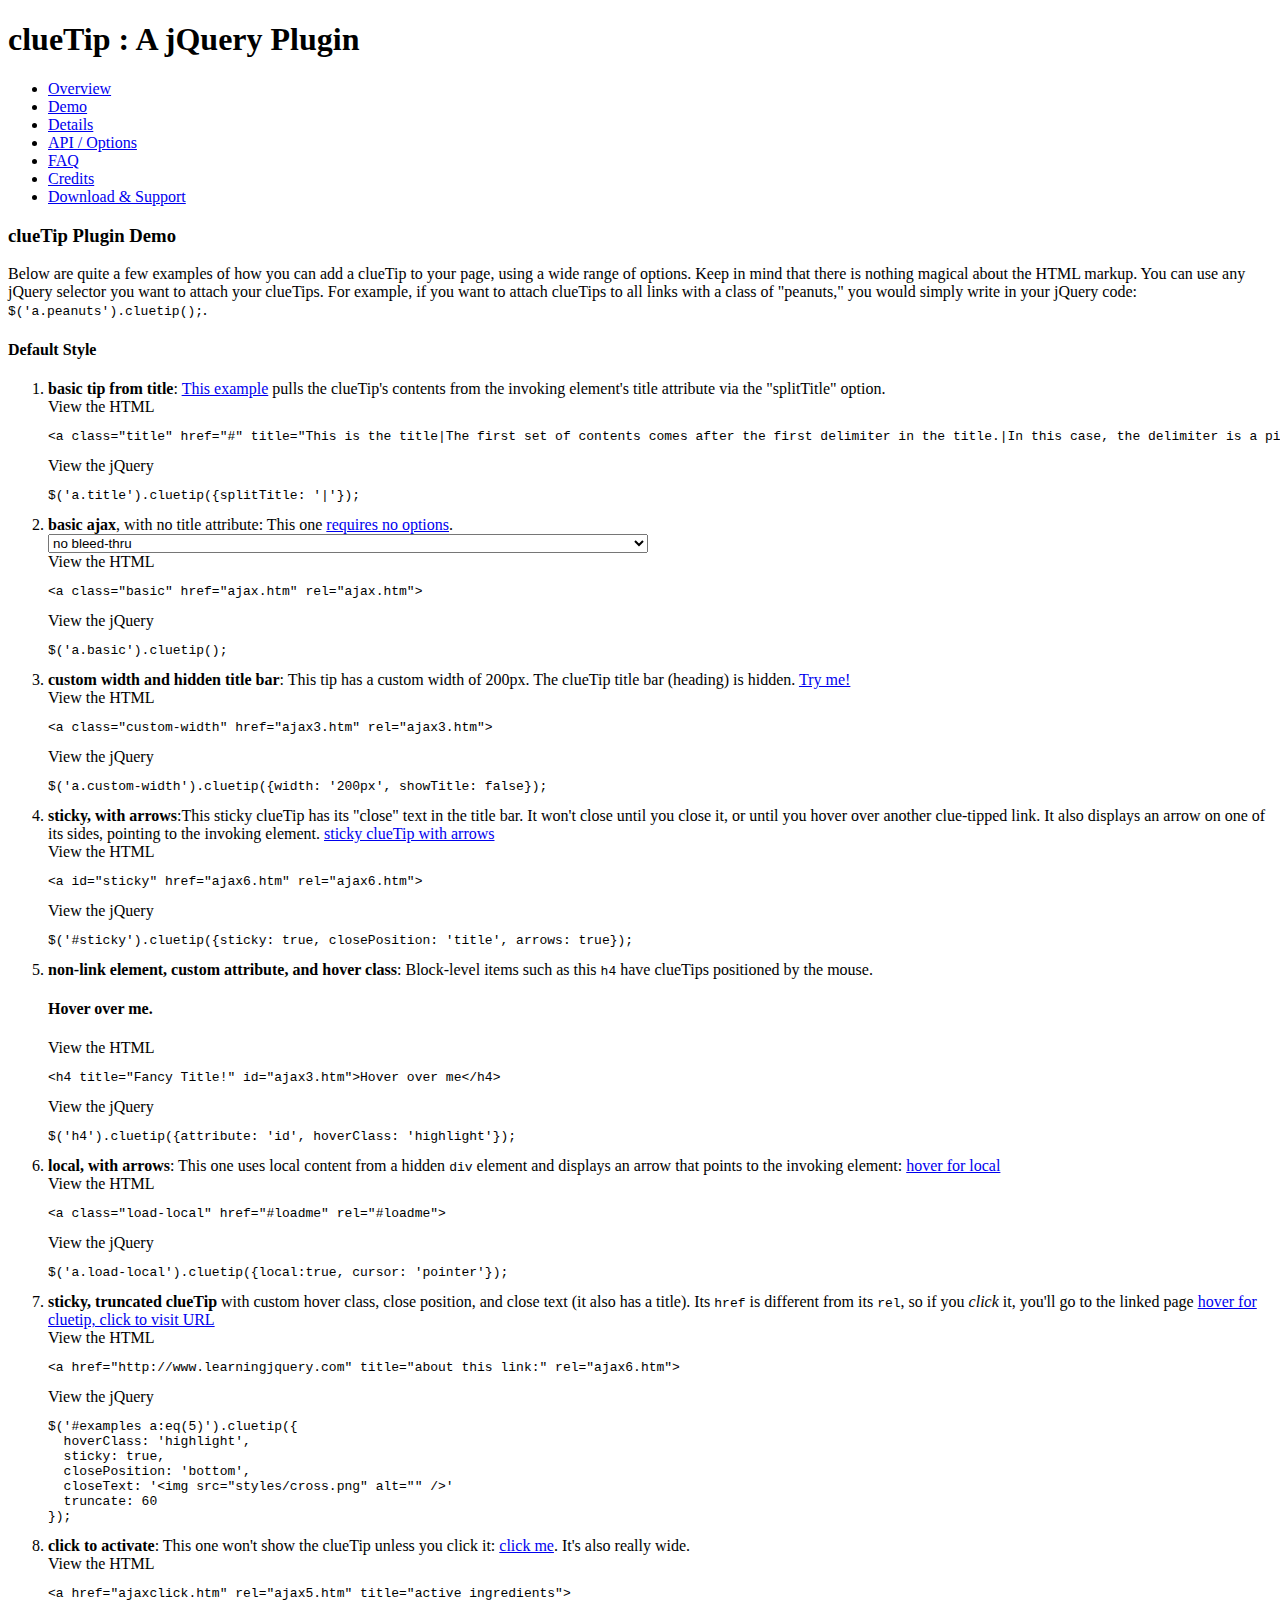
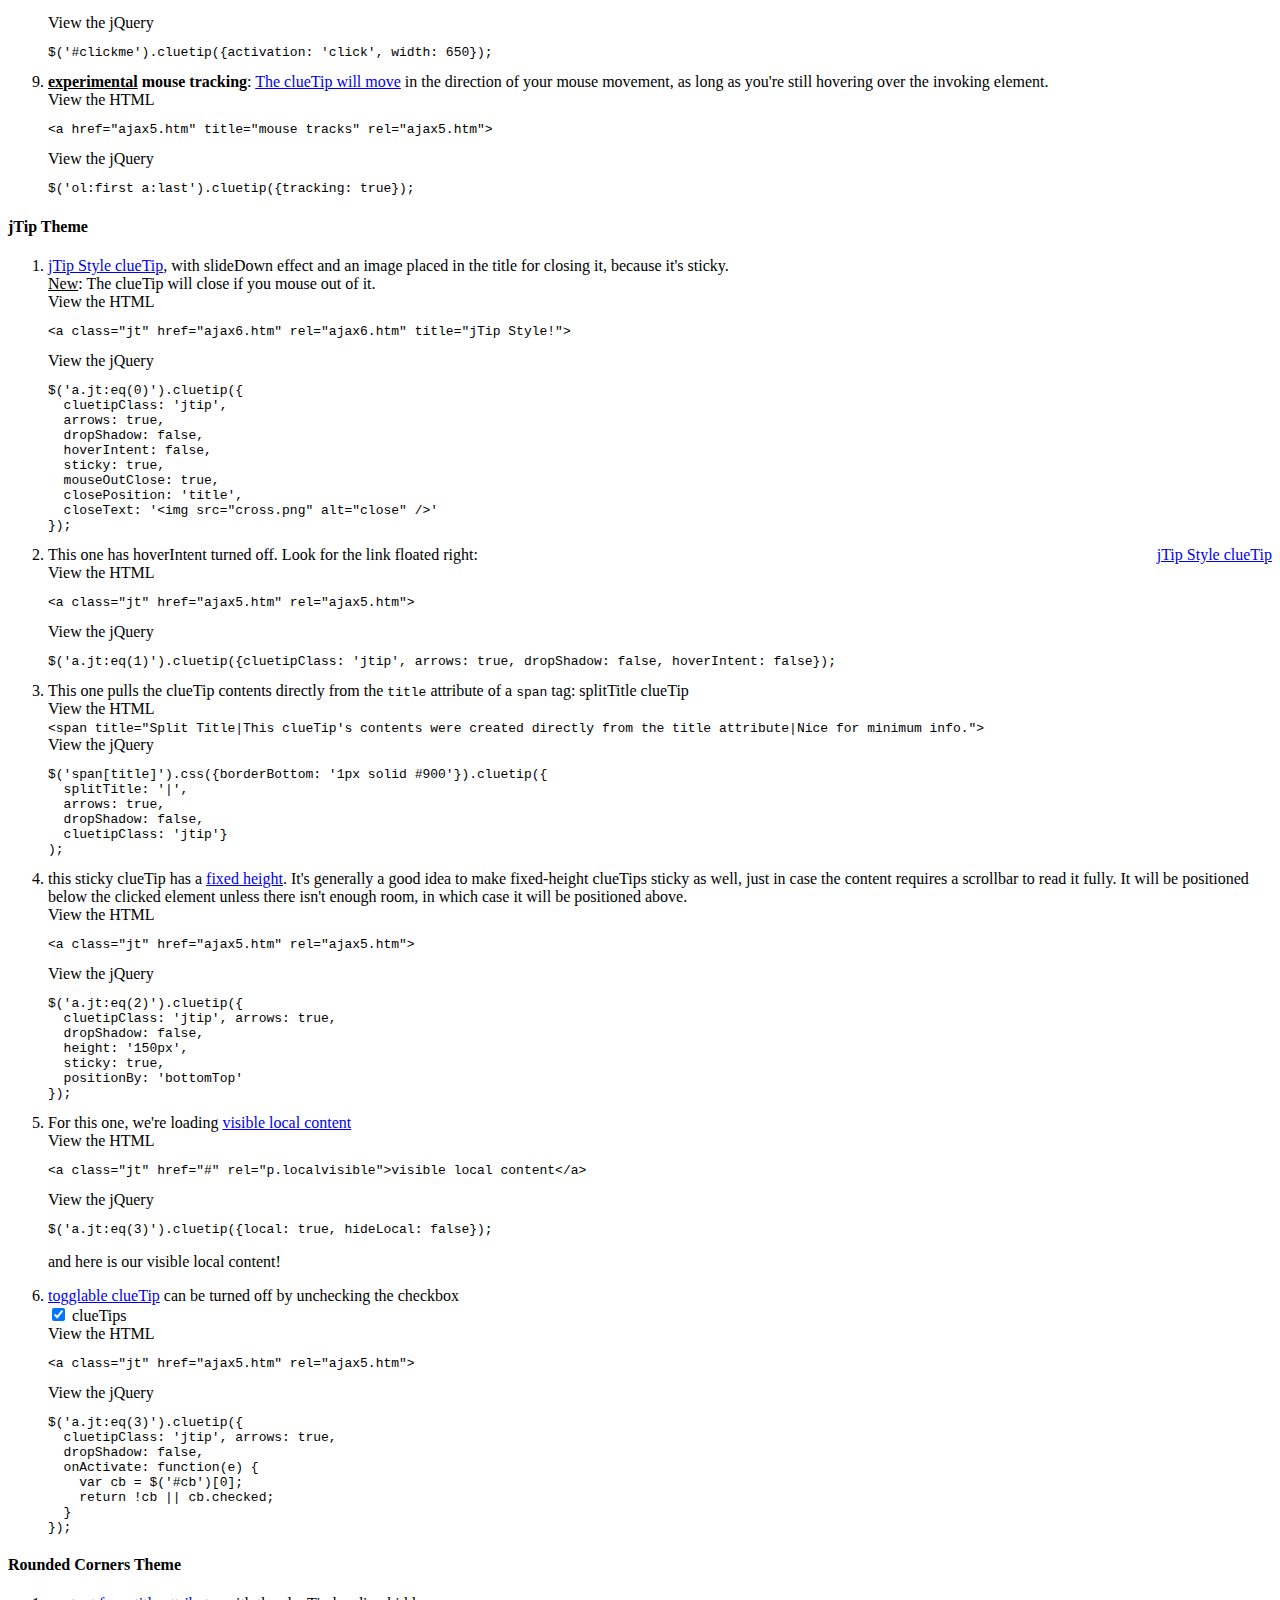
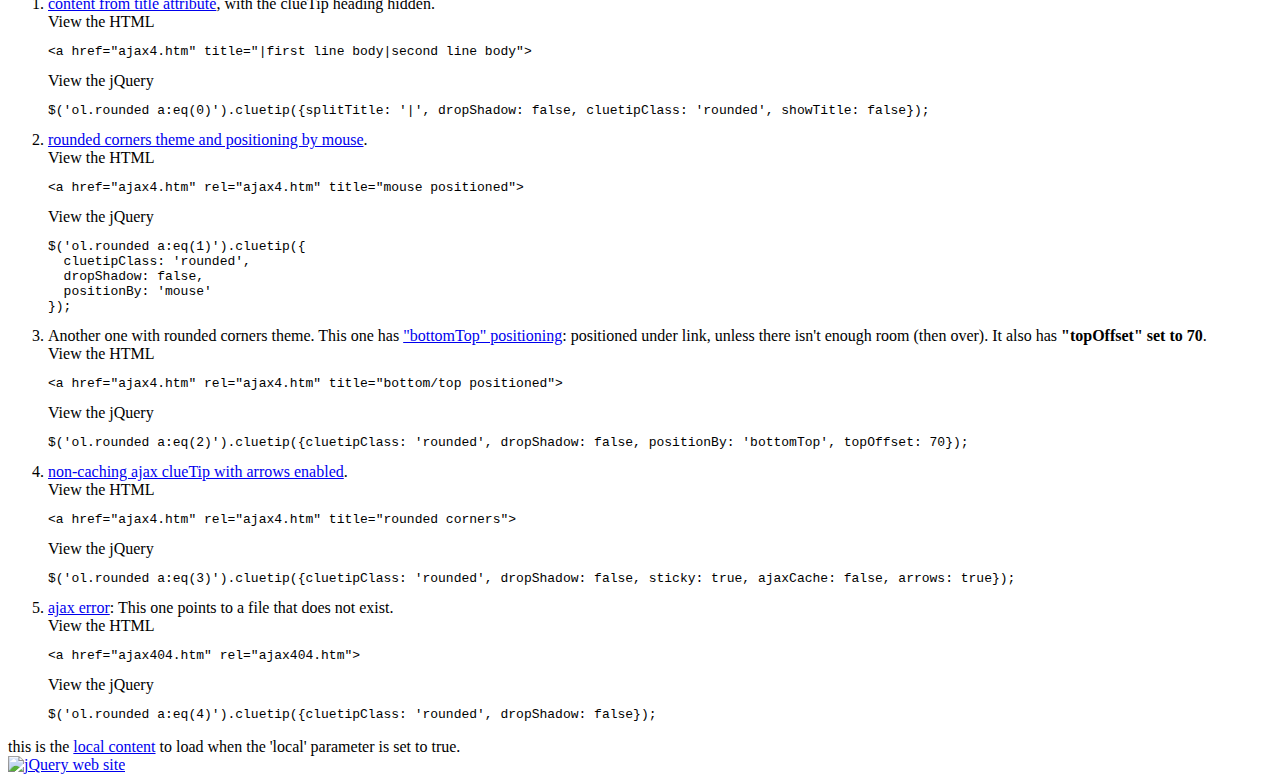
==== demo/index.html @ 5dc440d9 "Included the jQuery theme.css" ====
<!DOCTYPE html PUBLIC "-//W3C//DTD XHTML 1.0 Strict//EN"
"http://www.w3.org/TR/xhtml1/DTD/xhtml1-strict.dtd">
<html xmlns="http://www.w3.org/1999/xhtml" xml:lang="en" lang="en">
<head>
  <meta http-equiv="Content-type" content="text/html; charset=utf-8" />
  <title>clueTip Plugin Demo</title>

  <link rel="stylesheet" href="../jquery.cluetip.css" type="text/css" />
  <link rel="stylesheet" href="demo.css" type="text/css" /></head>
  <link rel="stylesheet" href="../lib/jquery-ui-1.7.2.custom.css" type="text/css" /></head>

	<script type="text/javascript" src="../lib/jquery-1.3.2.js"></script>
  <script src="../lib/jquery.hoverIntent.js" type="text/javascript"></script>
  <script src="../lib/jquery.bgiframe.min.js" type="text/javascript"></script>
  <script src="../jquery.cluetip.js" type="text/javascript"></script>
  <script src="demo.js" type="text/javascript"></script>
<body>

  <h1 id="top">clueTip : A jQuery Plugin</h1>
  <ul id="navigation">
    <li><a href="../#getting-started">Overview</a></li>
    <li><a class="active" href="/">Demo</a></li>
    <li><a href="../#details">Details</a></li>
    <li><a href="../#options">API / Options</a></li>
    <li><a href="../#faq">FAQ</a></li>
    <li><a href="../#credits">Credits</a></li>
    <li><a href="../#download">Download &amp; Support</a></li>
  </ul>
  <div id="container">

    <div id="examplesection">
    <h3>clueTip Plugin Demo</h3>
    <p>Below are quite a few examples of how you can add a clueTip to your page, using a wide range of options. Keep in mind that there is nothing magical about the HTML markup. You can use any jQuery selector you want to attach your clueTips. For example, if you want to attach clueTips to all links with a class of "peanuts," you would simply write in your jQuery code: <code>$('a.peanuts').cluetip();</code>.</p>
    <h4>Default Style</h4>
    <div id="examples"> 
      <ol>
        <li><strong>basic tip from title</strong>: <a class="title" href="#" title="This is the title|The first set of body content comes after the first delimiter in the title.|In this case, the delimiter is a pipe.">This example</a> pulls the clueTip's contents from the invoking element's title attribute via the "splitTitle" option. 
          <div class="html">View the HTML</div>
          <pre><code>&lt;a class="title" href="#" title="This is the title|The first set of contents comes after the first delimiter in the title.|In this case, the delimiter is a pipe"&gt;</code></pre>
          <div class="jquery">View the jQuery</div>
          <pre><code>$('a.title').cluetip({splitTitle: '|'});</code></pre>
        </li>
        <li><strong>basic ajax</strong>, with no title attribute: This one <a class="basic" href="ajax.htm" rel="ajax.htm">requires no options</a>.
          <div><select style="width: 600px"><option>no bleed-thru</option><option>in IE6</option><option>when using bgiframe plugin</option></select> </div>
          <div class="html">View the HTML</div>
          <pre><code>&lt;a class="basic" href="ajax.htm" rel="ajax.htm"&gt;</code></pre>
          <div class="jquery">View the jQuery</div>
          <pre><code>$('a.basic').cluetip();</code></pre>
        </li>
        <li><strong>custom width and hidden title bar</strong>: This tip has a custom width of 200px. The clueTip title bar (heading) is hidden. <a class="custom-width" href="ajax3.htm" rel="ajax3.htm">Try me!</a>
          <div class="html">View the HTML</div>
          <pre><code>&lt;a class="custom-width" href="ajax3.htm" rel="ajax3.htm"&gt;</code></pre>
          <div class="jquery">View the jQuery</div>
          <pre><code>$('a.custom-width').cluetip({width: '200px', showTitle: false});</code></pre>
        </li>
        <li><strong>sticky, with arrows</strong>:This sticky clueTip has its "close" text in the title bar. It won't close until you close it, or until you hover over another clue-tipped link. It also displays an arrow on one of its sides, pointing to the invoking element. <a id="sticky" href="ajax6.htm" rel="ajax6.htm">sticky clueTip with arrows</a>
          <div class="html">View the HTML</div>
          <pre><code>&lt;a id="sticky" href="ajax6.htm" rel="ajax6.htm"&gt;</code></pre>
          <div class="jquery">View the jQuery</div>
          <pre><code>$('#sticky').cluetip({sticky: true, closePosition: 'title', arrows: true});</code></pre> 
        </li>

        <li><strong>non-link element, custom attribute, and hover class</strong>: Block-level items such as this <code>h4</code> have clueTips positioned by the mouse.
          <h4 title="Fancy Title!" id="ajax3.htm">Hover over me.</h4>
          <div class="html">View the HTML</div>
          <pre><code>&lt;h4 title="Fancy Title!" id="ajax3.htm"&gt;Hover over me&lt;/h4&gt;</code></pre>
          <div class="jquery">View the jQuery</div>
          <pre><code>$('h4').cluetip({attribute: 'id', hoverClass: 'highlight'});</code></pre>
        </li>
        <li><strong>local, with arrows</strong>:  This one uses local content from a hidden <code>div</code> element and displays an arrow that points to the invoking element: <a id="load-local" class="load-local" href="#loadme" rel="#loadme">hover for local</a>
          <div class="html">View the HTML</div>
          <pre><code>&lt;a class="load-local" href="#loadme" rel="#loadme"&gt;</code></pre>
          <div class="jquery">View the jQuery</div>
          <pre><code>$('a.load-local').cluetip({local:true, cursor: 'pointer'});</code></pre>  
        </li>
        <li><strong>sticky, truncated clueTip</strong> with custom hover class, close position, and close text (it also has a title). Its <code>href</code> is different from its <code>rel</code>, so if you <em>click</em> it, you'll go to the linked page <a href="http://www.learningjquery.com" title="about this link:" rel="ajax6.htm">hover for cluetip, click to visit URL</a> 
          <div class="html">View the HTML</div>
          <pre><code>&lt;a href="http://www.learningjquery.com" title="about this link:" rel="ajax6.htm"&gt;</code></pre>
          <div class="jquery">View the jQuery</div>
<pre><code>$('#examples a:eq(5)').cluetip({
  hoverClass: 'highlight',
  sticky: true,
  closePosition: 'bottom',
  closeText: '&lt;img src="styles/cross.png" alt="" /&gt;'
  truncate: 60
});</code></pre>
        </li>
        <li><strong>click to activate</strong>:  This one won't show the clueTip unless you click it: <a id="clickme" href="ajaxclick.htm" rel="ajaxclick.htm" title="active ingredients">click me</a>. It's also really wide.
          <div class="html">View the HTML</div>
          <pre><code>&lt;a href="ajaxclick.htm" rel="ajax5.htm" title="active ingredients"&gt;</code></pre>
          <div class="jquery">View the jQuery</div>
          <pre><code>$('#clickme').cluetip({activation: 'click', width: 650});</code></pre>
        </li>
        <li><strong><ins>experimental</ins> mouse tracking</strong>: <a href="ajax5.htm" title="mouse tracks" rel="ajax5.htm">The clueTip will move</a> in the direction of your mouse movement, as long as you're still hovering over the invoking element.
          <div class="html">View the HTML</div>
          <pre><code>&lt;a href="ajax5.htm" title="mouse tracks" rel="ajax5.htm"&gt;</code></pre>
          <div class="jquery">View the jQuery</div>
<pre><code>$('ol:first a:last').cluetip({tracking: true});</code></pre>
        </li>
      </ol>
      <h4>jTip Theme</h4>
      <ol>
        <li><a class="jt" href="ajax6.htm" rel="ajax6.htm" title="jTip Style!">jTip Style clueTip</a>, with slideDown effect and an image placed in the title for closing it, because it's sticky. <br />
        <ins>New</ins>: The clueTip will close if you mouse out of it. 
          <div class="html">View the HTML</div>
          <pre><code>&lt;a class="jt" href="ajax6.htm" rel="ajax6.htm" title="jTip Style!"&gt;</code></pre>
          <div class="jquery">View the jQuery</div>
<pre><code>$('a.jt:eq(0)').cluetip({
  cluetipClass: 'jtip', 
  arrows: true, 
  dropShadow: false,
  hoverIntent: false,
  sticky: true,
  mouseOutClose: true,
  closePosition: 'title',
  closeText: '&lt;img src="cross.png" alt="close" /&gt;'
});
</code></pre>
        </li>
        <li>This one has hoverIntent turned off. Look for the link floated right: <span style="float:right"><a class="jt" href="ajax5.htm" rel="ajax5.htm">jTip Style clueTip</a></span> 
          <div class="html">View the HTML</div>
          <pre><code>&lt;a class="jt" href="ajax5.htm" rel="ajax5.htm"&gt;</code></pre>
          <div class="jquery">View the jQuery</div>
<pre><code>$('a.jt:eq(1)').cluetip({cluetipClass: 'jtip', arrows: true, dropShadow: false, hoverIntent: false});
</code></pre>  
        </li>
        <li>This one pulls the clueTip contents directly from the <code>title</code> attribute of a <code>span</code> tag: <span title="Split Title|This clueTip's contents were created directly from the title attribute|Nice for minimum info.">splitTitle clueTip</span>
          <div class="html">View the HTML</div>
          <code>&lt;span title="Split Title|This clueTip's contents were created directly from the title attribute|Nice for minimum info."&gt;</code>
          <div class="jquery">View the jQuery</div>          
<pre><code>$('span[title]').css({borderBottom: '1px solid #900'}).cluetip({
  splitTitle: '|', 
  arrows: true, 
  dropShadow: false, 
  cluetipClass: 'jtip'}
);</code></pre>        
        </li>
        <li>this sticky clueTip has a <a class="jt" href="ajax5.htm" rel="ajax5.htm">fixed height</a>. It's generally a good idea to make fixed-height clueTips sticky as well, just in case the content requires a scrollbar to read it fully. It will be positioned below the clicked element unless there isn't enough room, in which case it will be positioned above.
          <div class="html">View the HTML</div>
          <pre><code>&lt;a class="jt" href="ajax5.htm" rel="ajax5.htm"&gt;</code></pre>
          <div class="jquery">View the jQuery</div>
<pre><code>$('a.jt:eq(2)').cluetip({
  cluetipClass: 'jtip', arrows: true, 
  dropShadow: false, 
  height: '150px', 
  sticky: true,
  positionBy: 'bottomTop'
});</code></pre>
        </li>
        <li>For this one, we're loading <a class="jt" href="#" rel="p.localvisible">visible local content</a>
        <div class="html">View the HTML</div>  
        <pre><code>&lt;a class="jt" href="#" rel="p.localvisible"&gt;visible local content&lt;/a&gt;</code></pre>
        <div class="jquery">View the jQuery</div>
        <pre><code>$('a.jt:eq(3)').cluetip({local: true, hideLocal: false});</code></pre>
        <p class="localvisible">and here is our visible local content!</p>
        </li>
        <li><a class="jt" href="ajax3.htm" rel="ajax3.htm">togglable clueTip</a> can be turned off by unchecking the checkbox<br />
          <input type="checkbox" name="cb" id="cb" checked="checked" /> <label for="cb">clueTips</label>
          <div class="html">View the HTML</div>
          <pre><code>&lt;a class="jt" href="ajax5.htm" rel="ajax5.htm"&gt;</code></pre>
          <div class="jquery">View the jQuery</div>
<pre><code>$('a.jt:eq(3)').cluetip({
  cluetipClass: 'jtip', arrows: true, 
  dropShadow: false, 
  onActivate: function(e) {
    var cb = $('#cb')[0];
    return !cb || cb.checked;
  }
});</code></pre>       
        </li>
      </ol>
      <h4>Rounded Corners Theme</h4>
      <ol class="rounded">
        <li><a href="ajax4.htm" title="|first line body|second line body">content from title attribute</a>, with the clueTip heading hidden. 
          <div class="html">View the HTML</div>
          <pre><code>&lt;a href="ajax4.htm" title="|first line body|second line body"&gt;</code></pre>
          <div class="jquery">View the jQuery</div>
          <pre><code>$('ol.rounded a:eq(0)').cluetip({splitTitle: '|', dropShadow: false, cluetipClass: 'rounded', showTitle: false});</code></pre>
        </li>
        <li>
          <a href="ajax4.htm" rel="ajax4.htm" title="mouse positioned">rounded corners theme and positioning by mouse</a>. 
          <div class="html">View the HTML</div>
          <pre><code>&lt;a href="ajax4.htm" rel="ajax4.htm" title="mouse positioned"&gt;</code></pre>
          <div class="jquery">View the jQuery</div>
          <pre><code>$('ol.rounded a:eq(1)').cluetip({
  cluetipClass: 'rounded', 
  dropShadow: false, 
  positionBy: 'mouse'
});</code></pre>
        </li>
        <li>Another one with rounded corners theme. This one has <a href="ajax4.htm" rel="ajax4.htm" title="bottom/top positioned">"bottomTop" positioning</a>: positioned under link, unless there isn't enough room (then over). It also has <strong>"topOffset" set to 70</strong>.
            <div class="html">View the HTML</div>
            <pre><code>&lt;a href="ajax4.htm" rel="ajax4.htm" title="bottom/top positioned"&gt;</code></pre>
            <div class="jquery">View the jQuery</div>
            <pre><code>$('ol.rounded a:eq(2)').cluetip({cluetipClass: 'rounded', dropShadow: false, positionBy: 'bottomTop', topOffset: 70});</code></pre>
        </li>
        <li><a href="ajax4.htm" rel="ajax4.htm" title="rounded corners">non-caching ajax clueTip with arrows enabled</a>.
          <div class="html">View the HTML</div>
          <pre><code>&lt;a href="ajax4.htm" rel="ajax4.htm" title="rounded corners"&gt;</code></pre>
          <div class="jquery">View the jQuery</div>
          <pre><code>$('ol.rounded a:eq(3)').cluetip({cluetipClass: 'rounded', dropShadow: false, sticky: true, ajaxCache: false, arrows: true});</code></pre>
        </li>
        <li><a href="ajax404.htm" rel="ajax404.htm">ajax error</a>: This one points to a file that does not exist.
          <div class="html">View the HTML</div>
          <pre><code>&lt;a href="ajax404.htm" rel="ajax404.htm"&gt;</code></pre>
          <div class="jquery">View the jQuery</div>
          <pre><code>$('ol.rounded a:eq(4)').cluetip({cluetipClass: 'rounded', dropShadow: false});</code></pre>
        </li>
      </ol>
    </div>  
<div id="loadme">this is the <a class="false" href="http://www.learningjquery.com">local content</a> to load when the 'local' parameter is set to true.</div>
    </div>
   
  </div>
  <a href="http://jquery.com" id="jqlogo"><img src="http://www.learningjquery.com/wp-content/themes/jquery/images/jq.png" alt="jQuery web site" /></a>
</body>
</html>
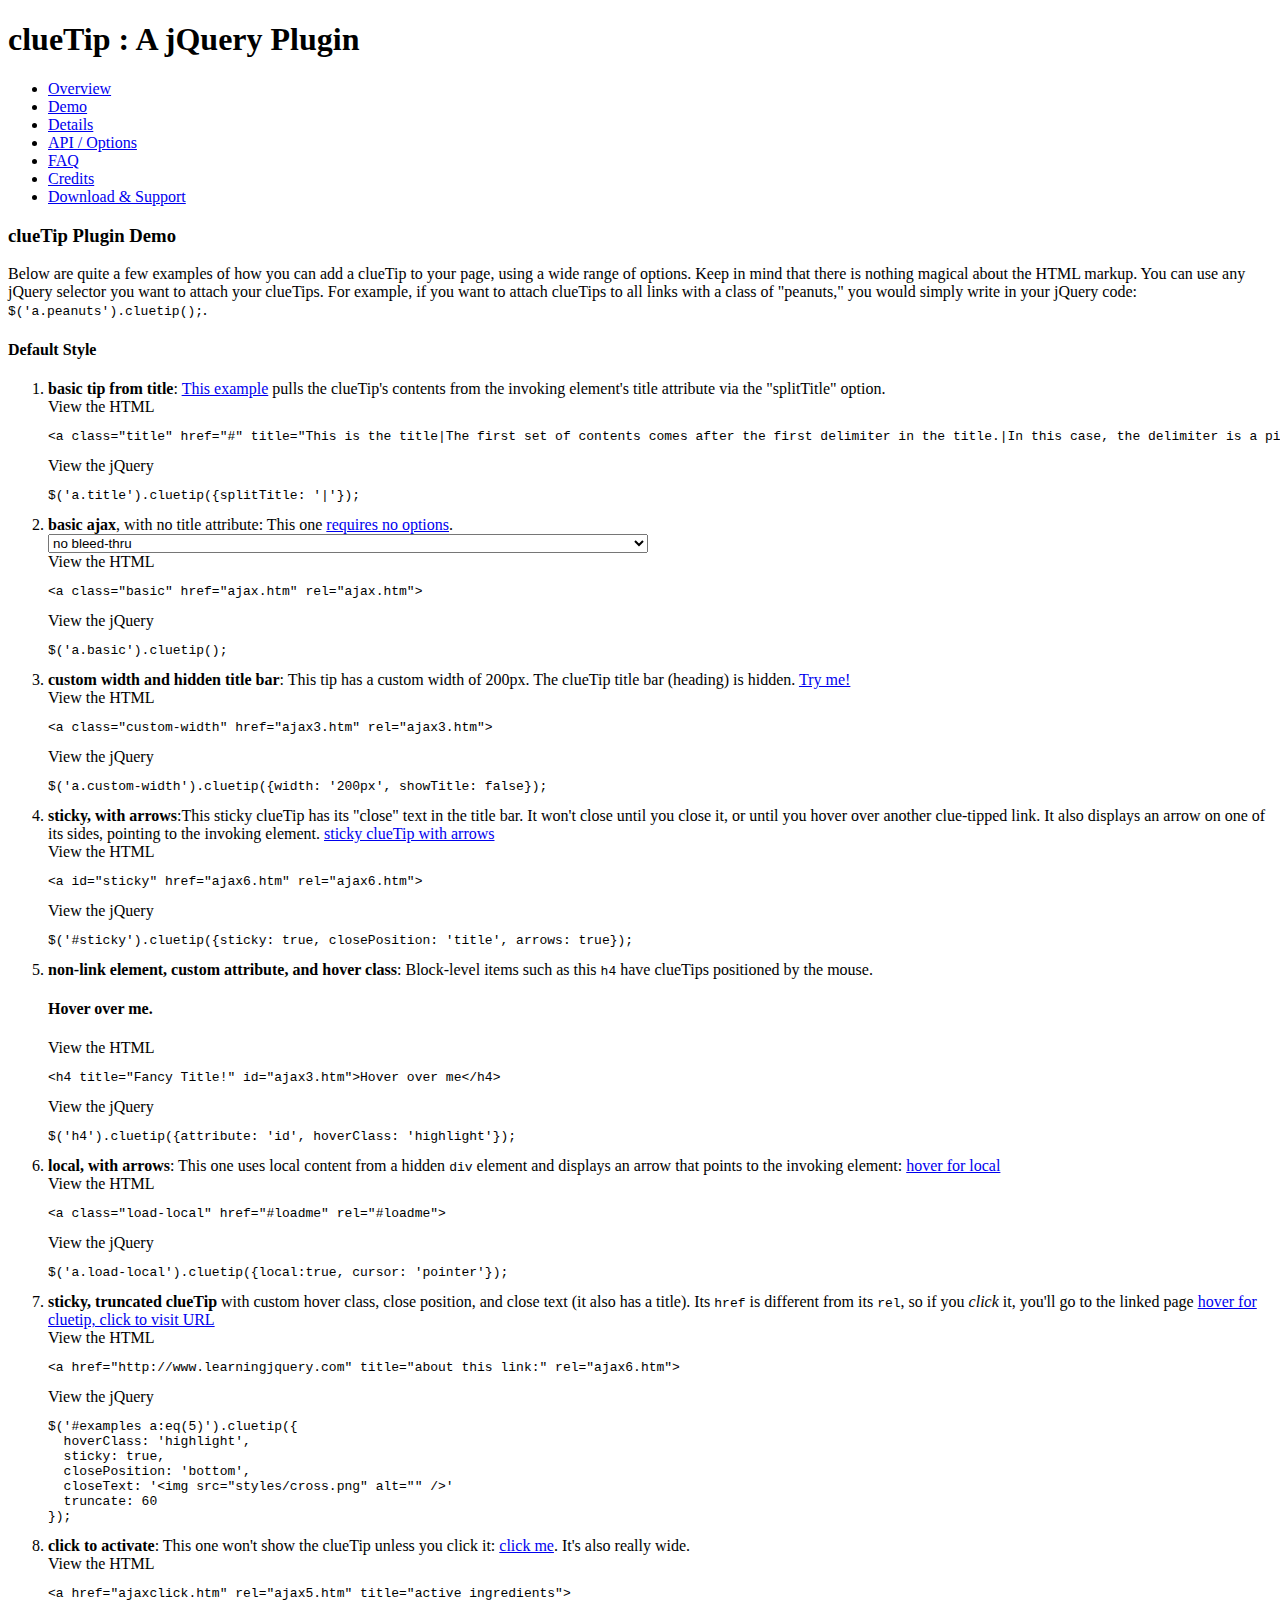
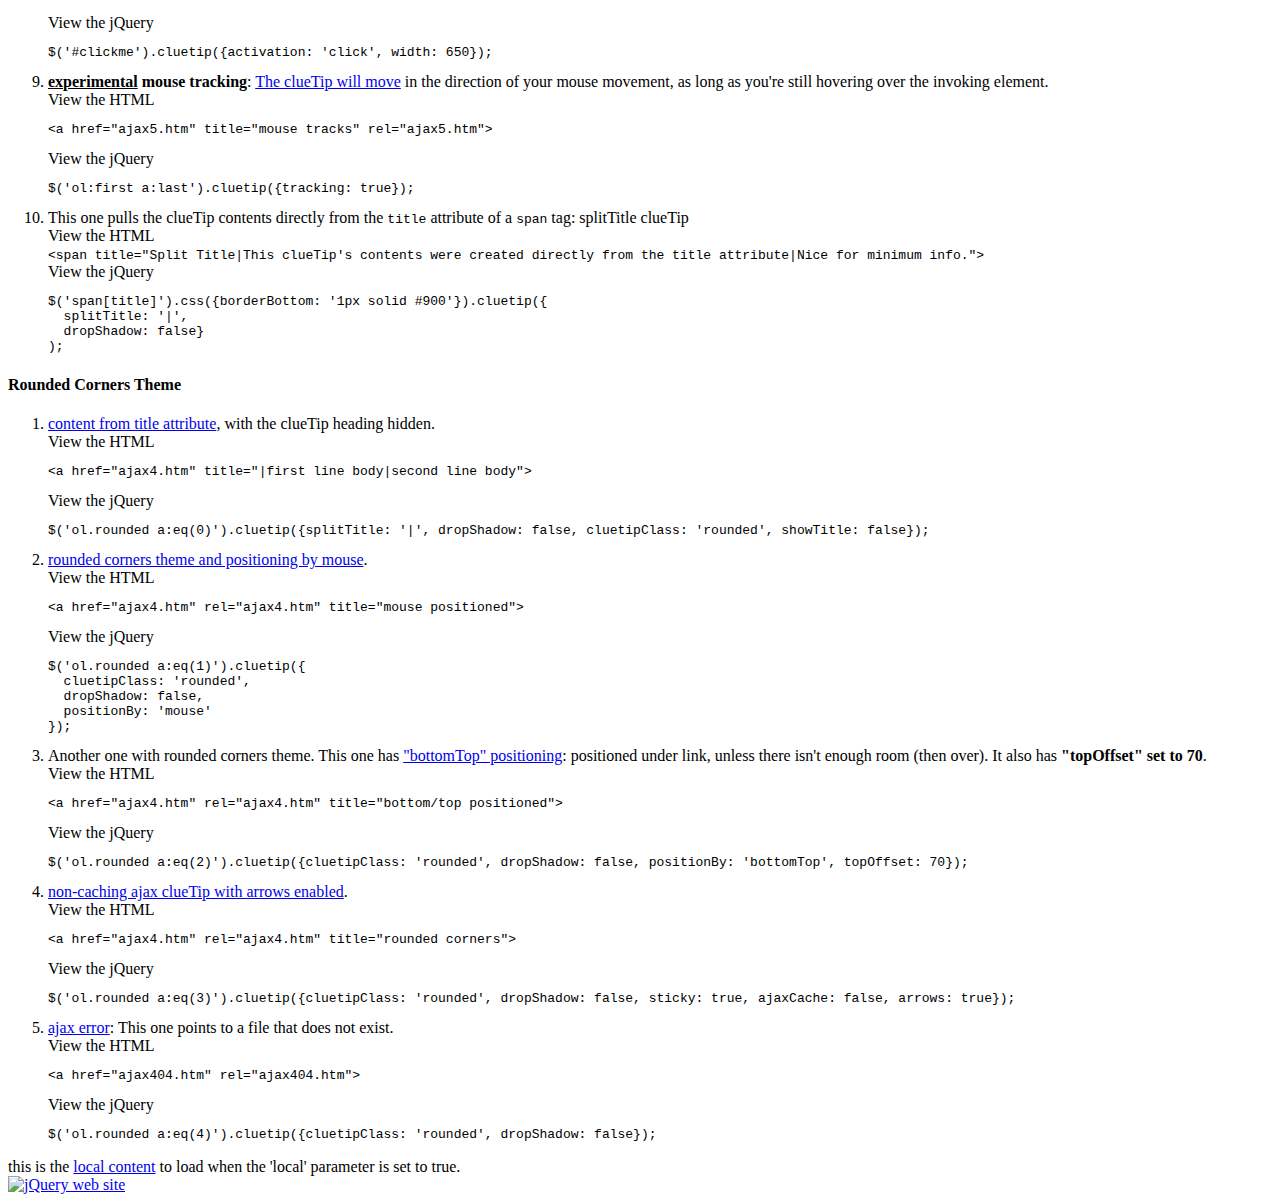
==== commit 3fa39ac3: "removed unused .gif files" ====
--- a/demo/index.html
+++ b/demo/index.html
@@ -97,76 +97,14 @@
           <div class="jquery">View the jQuery</div>
 <pre><code>$('ol:first a:last').cluetip({tracking: true});</code></pre>
         </li>
-      </ol>
-      <h4>jTip Theme</h4>
-      <ol>
-        <li><a class="jt" href="ajax6.htm" rel="ajax6.htm" title="jTip Style!">jTip Style clueTip</a>, with slideDown effect and an image placed in the title for closing it, because it's sticky. <br />
-        <ins>New</ins>: The clueTip will close if you mouse out of it. 
-          <div class="html">View the HTML</div>
-          <pre><code>&lt;a class="jt" href="ajax6.htm" rel="ajax6.htm" title="jTip Style!"&gt;</code></pre>
-          <div class="jquery">View the jQuery</div>
-<pre><code>$('a.jt:eq(0)').cluetip({
-  cluetipClass: 'jtip', 
-  arrows: true, 
-  dropShadow: false,
-  hoverIntent: false,
-  sticky: true,
-  mouseOutClose: true,
-  closePosition: 'title',
-  closeText: '&lt;img src="cross.png" alt="close" /&gt;'
-});
-</code></pre>
-        </li>
-        <li>This one has hoverIntent turned off. Look for the link floated right: <span style="float:right"><a class="jt" href="ajax5.htm" rel="ajax5.htm">jTip Style clueTip</a></span> 
-          <div class="html">View the HTML</div>
-          <pre><code>&lt;a class="jt" href="ajax5.htm" rel="ajax5.htm"&gt;</code></pre>
-          <div class="jquery">View the jQuery</div>
-<pre><code>$('a.jt:eq(1)').cluetip({cluetipClass: 'jtip', arrows: true, dropShadow: false, hoverIntent: false});
-</code></pre>  
-        </li>
         <li>This one pulls the clueTip contents directly from the <code>title</code> attribute of a <code>span</code> tag: <span title="Split Title|This clueTip's contents were created directly from the title attribute|Nice for minimum info.">splitTitle clueTip</span>
           <div class="html">View the HTML</div>
           <code>&lt;span title="Split Title|This clueTip's contents were created directly from the title attribute|Nice for minimum info."&gt;</code>
           <div class="jquery">View the jQuery</div>          
 <pre><code>$('span[title]').css({borderBottom: '1px solid #900'}).cluetip({
   splitTitle: '|', 
-  arrows: true, 
-  dropShadow: false, 
-  cluetipClass: 'jtip'}
+  dropShadow: false}
 );</code></pre>        
-        </li>
-        <li>this sticky clueTip has a <a class="jt" href="ajax5.htm" rel="ajax5.htm">fixed height</a>. It's generally a good idea to make fixed-height clueTips sticky as well, just in case the content requires a scrollbar to read it fully. It will be positioned below the clicked element unless there isn't enough room, in which case it will be positioned above.
-          <div class="html">View the HTML</div>
-          <pre><code>&lt;a class="jt" href="ajax5.htm" rel="ajax5.htm"&gt;</code></pre>
-          <div class="jquery">View the jQuery</div>
-<pre><code>$('a.jt:eq(2)').cluetip({
-  cluetipClass: 'jtip', arrows: true, 
-  dropShadow: false, 
-  height: '150px', 
-  sticky: true,
-  positionBy: 'bottomTop'
-});</code></pre>
-        </li>
-        <li>For this one, we're loading <a class="jt" href="#" rel="p.localvisible">visible local content</a>
-        <div class="html">View the HTML</div>  
-        <pre><code>&lt;a class="jt" href="#" rel="p.localvisible"&gt;visible local content&lt;/a&gt;</code></pre>
-        <div class="jquery">View the jQuery</div>
-        <pre><code>$('a.jt:eq(3)').cluetip({local: true, hideLocal: false});</code></pre>
-        <p class="localvisible">and here is our visible local content!</p>
-        </li>
-        <li><a class="jt" href="ajax3.htm" rel="ajax3.htm">togglable clueTip</a> can be turned off by unchecking the checkbox<br />
-          <input type="checkbox" name="cb" id="cb" checked="checked" /> <label for="cb">clueTips</label>
-          <div class="html">View the HTML</div>
-          <pre><code>&lt;a class="jt" href="ajax5.htm" rel="ajax5.htm"&gt;</code></pre>
-          <div class="jquery">View the jQuery</div>
-<pre><code>$('a.jt:eq(3)').cluetip({
-  cluetipClass: 'jtip', arrows: true, 
-  dropShadow: false, 
-  onActivate: function(e) {
-    var cb = $('#cb')[0];
-    return !cb || cb.checked;
-  }
-});</code></pre>       
         </li>
       </ol>
       <h4>Rounded Corners Theme</h4>
